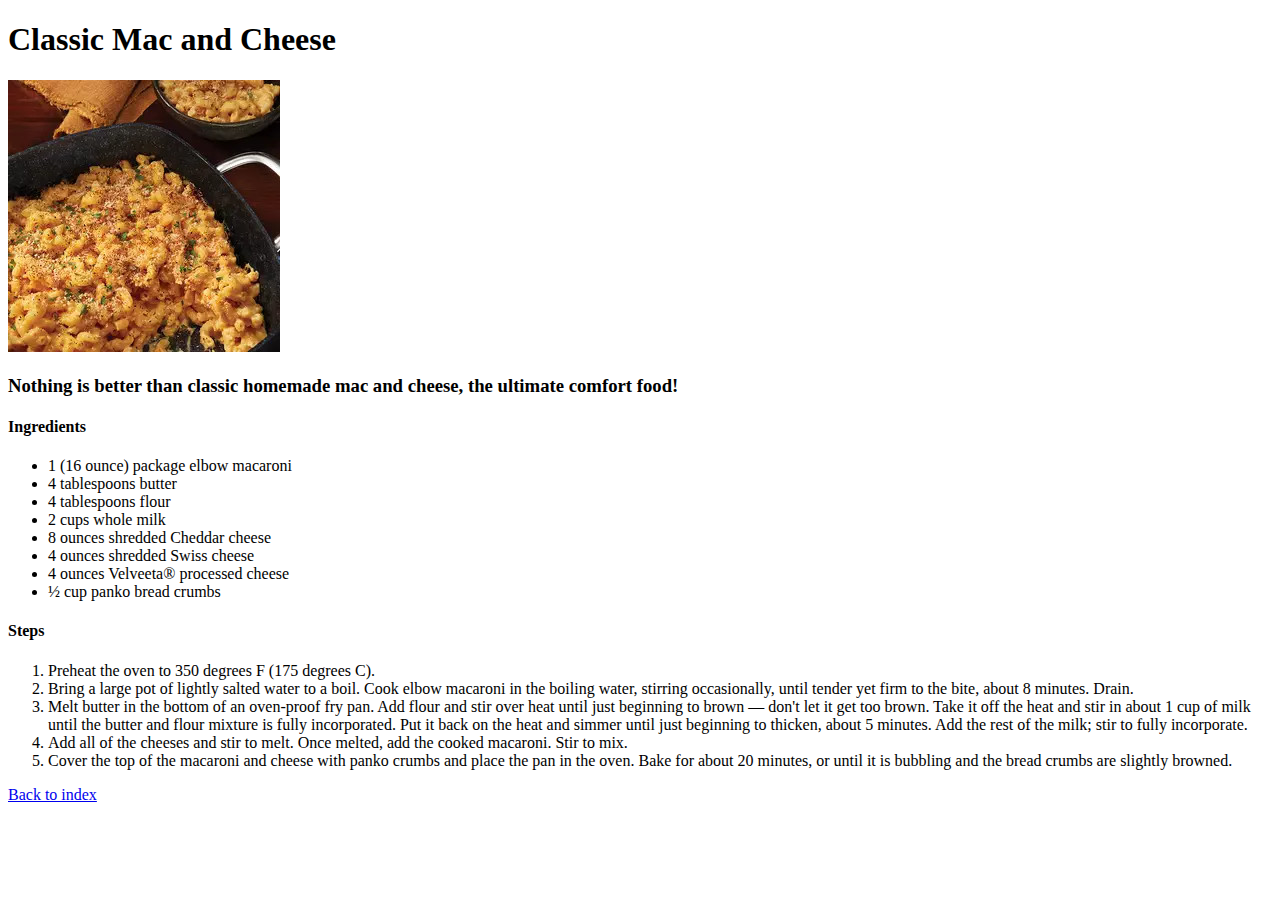
==== recipes/Classic-Mac-and-Cheese.html @ e6c01086 "Add 2 more recipes and some minor adjustments" ====
<!DOCTYPE html>
<html lang="en">
<head>
    <meta charset="UTF-8">
    <meta http-equiv="X-UA-Compatible" content="IE=edge">
    <meta name="viewport" content="width=device-width, initial-scale=1.0">
    <title>Classic Mac and Cheese</title>
</head>
<body>
    <h1>Classic Mac and Cheese</h1>
    <img src="../img/Classic-Mac-and-Cheese.jpg" alt="Classic Mac and Cheese">
    <h3>Nothing is better than classic homemade mac and cheese, the ultimate comfort food!</h3>
    <h4>Ingredients</h4>
    <ul>
        <li>1 (16 ounce) package elbow macaroni</li>
        <li>4 tablespoons butter</li>
        <li>4 tablespoons flour</li>
        <li>2 cups whole milk</li>
        <li>8 ounces shredded Cheddar cheese</li>
        <li>4 ounces shredded Swiss cheese</li>
        <li>4 ounces Velveeta® processed cheese</li>
        <li>½ cup panko bread crumbs</li>
    </ul>
    <h4>Steps</h4>
    <ol>
        <li>Preheat the oven to 350 degrees F (175 degrees C).</li>
        <li>Bring a large pot of lightly salted water to a boil. Cook elbow macaroni in the boiling water, stirring occasionally, until tender yet firm to the bite, about 8 minutes. Drain.</li>
        <li>Melt butter in the bottom of an oven-proof fry pan. Add flour and stir over heat until just beginning to brown — don't let it get too brown. Take it off the heat and stir in about 1 cup of milk until the butter and flour mixture is fully incorporated. Put it back on the heat and simmer until just beginning to thicken, about 5 minutes. Add the rest of the milk; stir to fully incorporate.</li>
        <li>Add all of the cheeses and stir to melt. Once melted, add the cooked macaroni. Stir to mix.</li>
        <li>Cover the top of the macaroni and cheese with panko crumbs and place the pan in the oven. Bake for about 20 minutes, or until it is bubbling and the bread crumbs are slightly browned.</li>
    </ol>
    <a href="../index.html">Back to index</a>
</body>
</html>
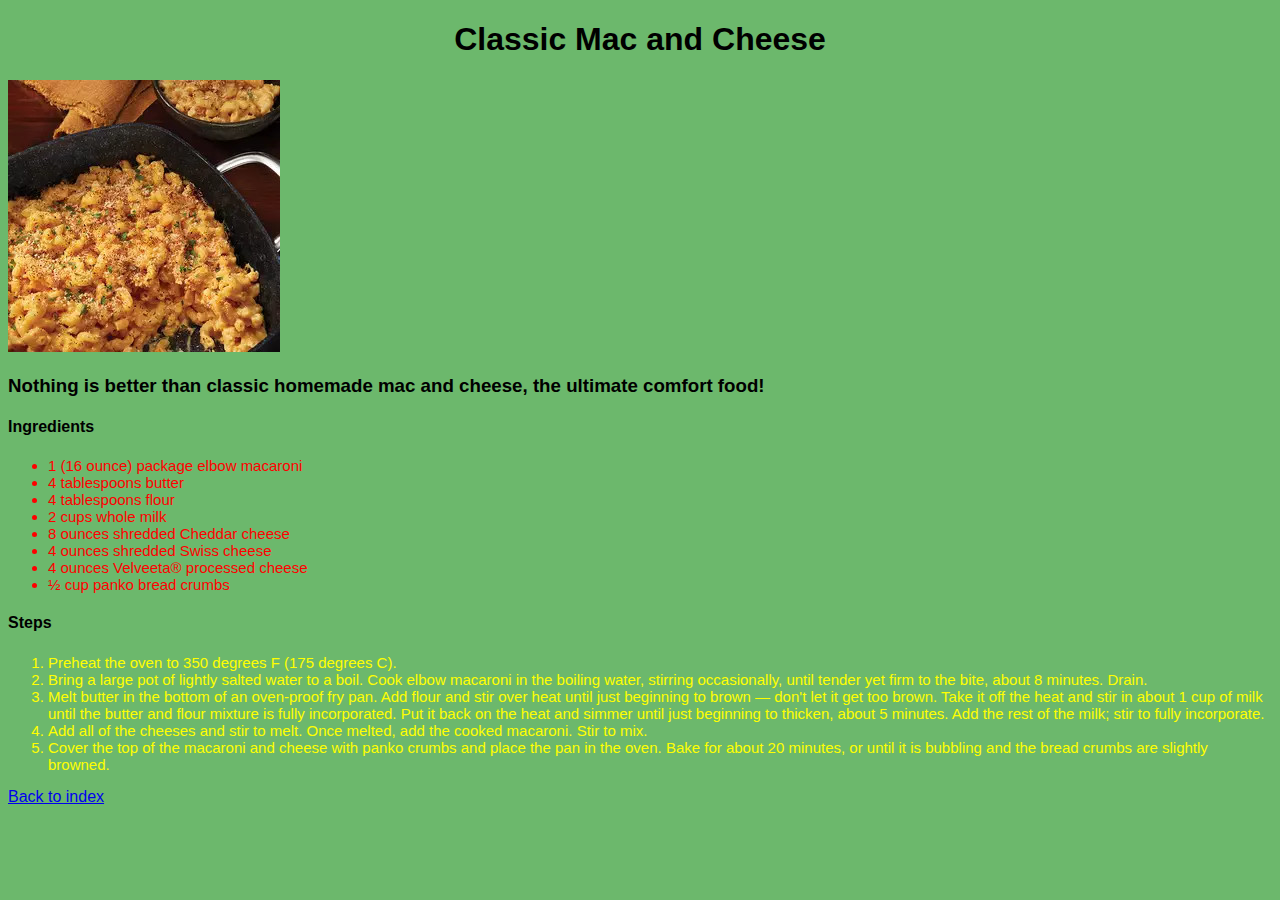
==== commit 237738ea: "Add and link css file to html files" ====
--- a/recipes/Classic-Mac-and-Cheese.html
+++ b/recipes/Classic-Mac-and-Cheese.html
@@ -5,6 +5,7 @@
     <meta http-equiv="X-UA-Compatible" content="IE=edge">
     <meta name="viewport" content="width=device-width, initial-scale=1.0">
     <title>Classic Mac and Cheese</title>
+    <link rel="stylesheet" href="../style.css">
 </head>
 <body>
     <h1>Classic Mac and Cheese</h1>
--- a/style.css
+++ b/style.css
@@ -0,0 +1,18 @@
+body{
+    font-family: Verdana, Geneva, Tahoma, sans-serif;
+    background-color:rgb(108, 184, 108);
+}
+
+h1{
+    text-align: center;
+}
+
+ul{
+    color: red;
+    font-size: 15px;
+}
+
+ol{
+    color: yellow;
+    font-size: 15px;
+}